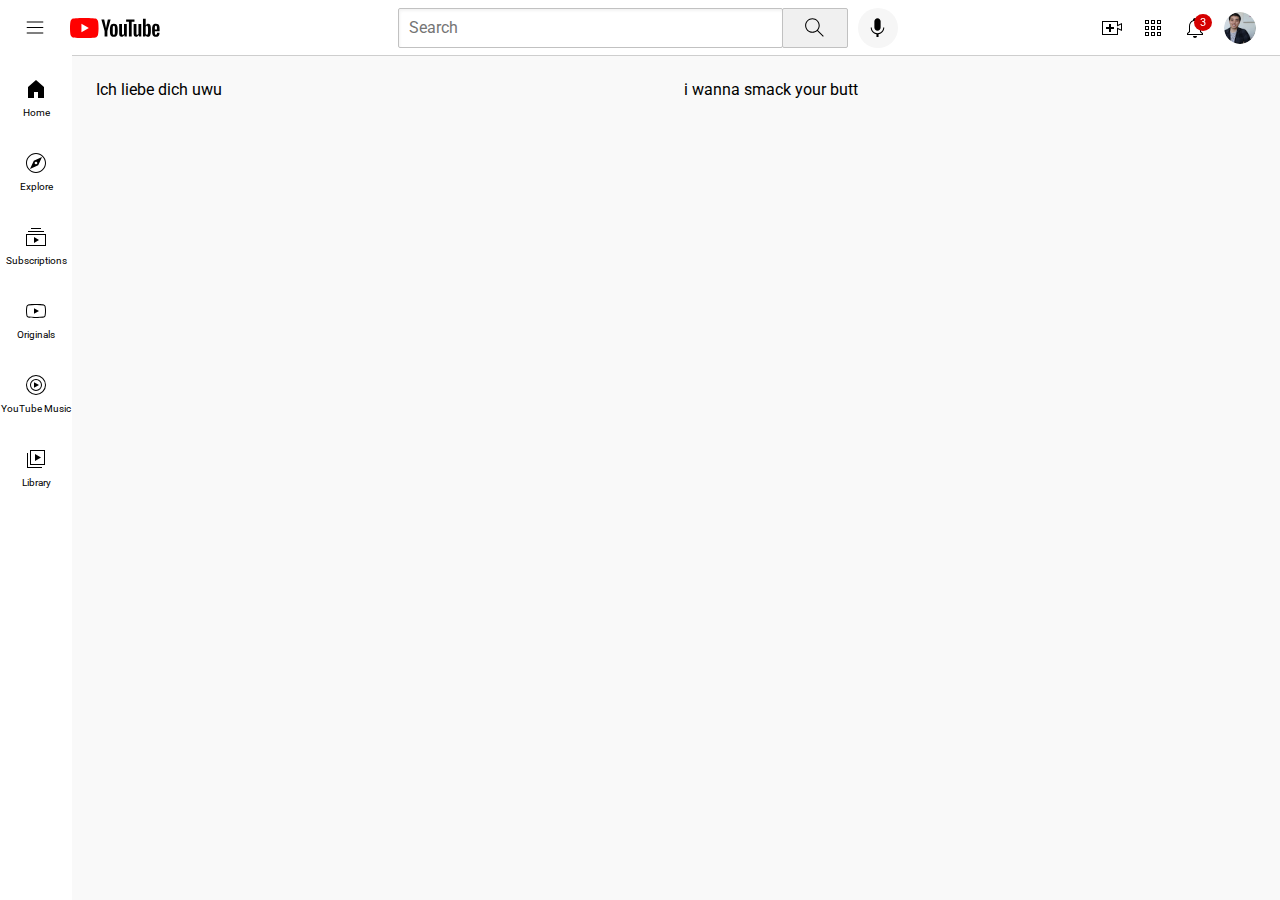
==== index.html @ 37f9c41b "Add files via upload" ====
<!DOCTYPE html>
<html>
  

  <head>
    <title>derMolli.de</title>

    <link rel="preconnect" href="https://fonts.googleapis.com">
    <link rel="preconnect" href="https://fonts.gstatic.com" crossorigin>
    <link href="https://fonts.googleapis.com/css2?family=Roboto:wght@400;500;700&display=swap" rel="stylesheet">

    <link rel="stylesheet" href="styles/general.css">
    <link rel="stylesheet" href="styles/header.css">
    <link rel="stylesheet" href="styles/sidebar.css">
    <link rel="stylesheet" href="styles/video.css">

  </head>


  <body>  
    <header class="header">

      <div class="left-section">
        <img class="hamburger-menu" src="icons/hamburger-menu.svg">
        <img class="youtube-logo" src="icons/youtube-logo.svg">
      </div>

      <div class="middle-section">
        <input class="search-bar" type="text" placeholder="Search">
        <button class="search-button">
          <img class="search-icon" src="icons/search.svg">
          <div class="tooltip">Search</div>
        </button>
        <button class="voice-search-button">
          <img class="voice-search-icon" src="icons/voice-search-icon.svg"> 
          <div class="tooltip">Search with your Voice</div>
        </button>
      </div>

      <div class="right-section">
        <div class="upload-icon-container">
          <img class="upload-icon" src="icons/upload.svg">
          <div class="tooltip">Create</div></div>
          
        <div class="youtube-apps-icon-container">
         <img class="youtube-apps-icon" src="icons/youtube-apps.svg">
         <div class="tooltip">YouTube apps</div></div>

        <div class="notifications-icon-container">
           <img class="notifications-icon" src="icons/notifications.svg">
           <div class="notifications-count">3</div>
           <div class="tooltip">Notifications</div>
        </div>
        <img class="current-user-picture" src="channel-pictures/my-channel.jpeg">
      </div>
    </header>

    <nav class="sidebar">
      <div class="sidebar-link"><img src="icons/home.svg"><div>Home</div></div>
      <div class="sidebar-link"><img src="icons/explore.svg"><div>Explore</div></div>
      <div class="sidebar-link"><img src="icons/subscriptions.svg"><div>Subscriptions</div></div>
      <div class="sidebar-link"><img src="icons/originals.svg"><div>Originals</div></div>
      <div class="sidebar-link"><img src="icons/youtube-music.svg"><div>YouTube Music</div></div>
      <div class="sidebar-link"><img src="icons/library.svg"><div>Library</div></div>
    </nav>

    
    <main>

      <section class="video-grid"> 
        Ich liebe dich uwu
        <div class=""></div>i wanna smack your butt</p>
      </section>

      </main>

    </body>

</html>
---- styles/general.css ----
p {
  font-family: Roboto, Arial;
  margin-top: 0px;
  margin-bottom: 0px;
}

body {
  font-family: Roboto, Arial;
  margin: 0px;
  padding-top: 80px;
  padding-left: 96px;
  padding-right: 24px;
  background-color: rgb(249, 249, 249);
}

a:link,
a:visited,
a:hover,
a:active {
  text-decoration: none;
}
---- styles/header.css ----
.header {
  height: 55px;
  background-color: white;
  display: flex;
  flex-direction: row;
  justify-content: space-between;

  position: fixed;
  top: 0px;
  left: 0px;
  right: 0px;
  border-bottom-width: 1px;
  border-bottom-style: solid;
  border-bottom-color: rgb(206, 206, 206);
  z-index: 100;
}

.left-section {
  display: flex;
  align-items: center;
  cursor: pointer;
}

.hamburger-menu {
  height: 22px;
  margin-left: 24px;
  margin-right: 24px;
}

.youtube-logo {
  height: 20px;
}

.middle-section {
  flex: 1;
  margin-left: 70px;
  margin-right: 35px;
  max-width: 500px;
  display: flex;
  align-items: center;
}

.search-bar  {
  flex: 1;
  height: 36px;
  padding-left: 10px;
  font-size: 16px;
  border: 1px solid rgb(193, 193, 193);
  border-radius: 2px;
  box-shadow: inset 1px 2px 3px rgba(0, 0, 0, 0.05);
  width: 0;
}

.search-bar::placeholder  {
  font-family: Roboto, Arial;
  font-size: 16px;
}
.search-button {
  height: 40px;
  width: 66px;
  background-color: rgb(240, 240, 240);
  border-width: 1px;
  border-style: solid;
  border-color: rgb(193, 193, 193);
  border-radius: 2px;
  margin-left: -1px;
  margin-right: 10px;
}

.search-button:hover {
  background-color: rgb(229, 229, 229);
}

.search-button:active {
  background-color: rgb(208, 208, 208);
}

.search-button,
.voice-search-button,
.upload-icon-container,
.youtube-apps-icon-container,
.notifications-icon-container {
  display: flex;
  justify-content: center;
  align-items: center;
  position: relative;
}

.search-button .tooltip,
.voice-search-button .tooltip,
.upload-icon-container .tooltip,
.youtube-apps-icon-container .tooltip,
.notifications-icon-container .tooltip {
  font-family: Roboto, Arial;
  position: absolute;
  background-color: grey; 
  color: white;
  padding-top: 4px;
  padding-bottom: 4px;
  padding-left: 8px;
  padding-right: 8px;
  border-radius: 2px;
  font-size: 12px;
  bottom: -30px;
  opacity: 0;
  transition: opacity 0.15s;
  pointer-events: none;
  white-space: nowrap;
}

.search-button:hover .tooltip,
.voice-search-button:hover .tooltip,
.upload-icon-container:hover .tooltip,
.youtube-apps-icon-container:hover .tooltip,
.notifications-icon-container:hover .tooltip {
  opacity: 1;
}

.search-icon {
  height: 25px;
}

.voice-search-button {
  height: 40px;
  width: 40px;
  background-color: rgb(246, 246, 246);
  border: none;
  border-radius: 50%;
}

.voice-search-icon {
  height: 25px;
}

.right-section {
  width: 180px;
  display: flex;
  align-items: center;
  justify-content: space-between;
  flex-shrink: 0;
}

.upload-icon {
  height: 24px;
}

.youtube-apps-icon {
  height: 24px;
}

.notifications-icon {
  height: 24px;
}

.notifications-count  {
  position: absolute;
  top: -2px;
  right: -5px;
  background-color: rgb(213, 0, 0);
  color: white;
  font-family: Roboto, Arial;
  font-size: 11px;
  padding-left: 6px;
  padding-right: 6px;
  padding-top: 2px;
  padding-bottom: 2px;
  border-radius: 50%;
}

.current-user-picture {
  height: 32px;
  border-radius: 50%;
  margin-right: 24px;
}
---- styles/sidebar.css ----
.sidebar {
position: fixed;
top: 55px;
left: 0px;
bottom: 0px;
width: 72px;
background-color: white;
z-index: 200;
padding-top: 5px;
}

.sidebar-link {
  height: 74px;
  display: flex;
  justify-content: center;
  align-items: center;
  flex-direction: column;
  cursor: pointer;
}

.sidebar-link:hover {
  background-color: rgb(234, 234, 234);
}

.sidebar-link img {
  height: 24px;
  margin-bottom: 6px;
}

.sidebar-link div {
  font-size: 10px;

}
---- styles/video.css ----
.thumbnail{
  width: 100%;
}

.video-title {
  margin-top: 0px;
  font-size: 14px;
  font-weight: 500;
  line-height: 20px;
  margin-bottom: 10px;
}


.video-author {
  margin-bottom: 4px;
  
  text-decoration: none;
}

.video-author,
.video-stats {
  font-size: 12px;
  color: #606060;
}

.video-preview {
}

.video-info-grid {
  display: grid;
  grid-template-columns: 50px 1fr;
}

.profile-picture {
  width: 36px;
  border-radius: 50px;
}

.thumbnail-row {
  margin-bottom: 8px;
  position: relative;
}


.video-grid {
  display: grid;
  grid-template-columns: 1fr 1fr 1fr;
  column-gap: 16px;
  row-gap: 40px;
}

@media (max-width: 750px) {
  .video-grid {
    grid-template-columns: 1fr 1fr;
  }
}


@media (min-width: 751px) and (max-width: 999px) {
  .video-grid {
    grid-template-columns: 1fr 1fr 1fr;
  }
}

@media (min-width: 1000px) {
  .video-grid {
    grid-template-columns: 1fr 1fr 1fr 1fr;
  }
}

.video-time {
  background-color: rgba(0, 0, 0, 0.9);
  color: white;
  position: absolute;
  bottom: 8px;
  right: 5px;
  font-size: 12px;
  font-weight: 500;
  padding: 4px 4px;
  border-radius: 2px;
}
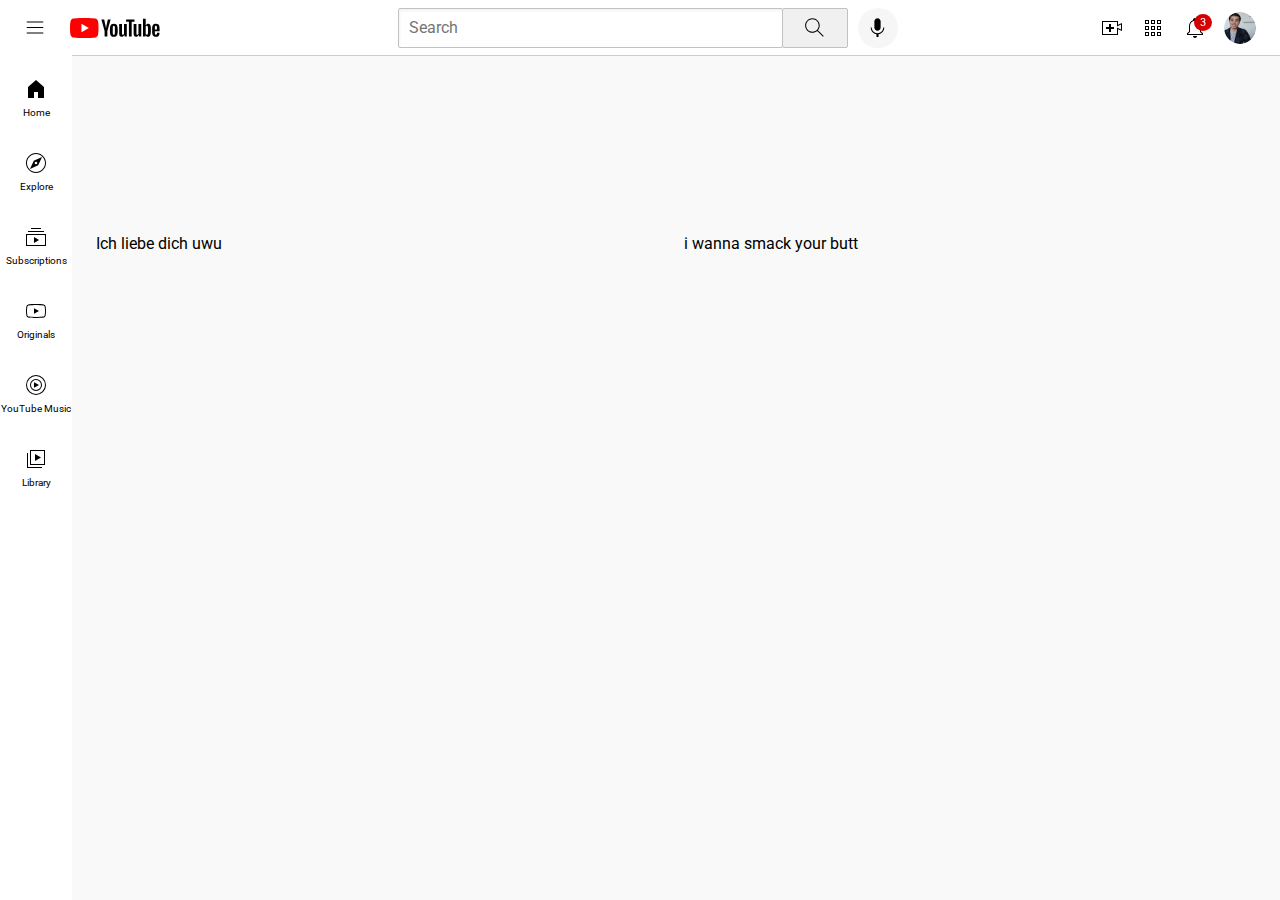
==== commit 77d97eb9: "Update index.html" ====
--- a/index.html
+++ b/index.html
@@ -13,11 +13,60 @@
     <link rel="stylesheet" href="styles/header.css">
     <link rel="stylesheet" href="styles/sidebar.css">
     <link rel="stylesheet" href="styles/video.css">
-
+    <link rel="stylesheet" href="styles/embed.css">
   </head>
 
 
   <body>  
+    
+  <script src= "https://player.twitch.tv/js/embed/v1.js"></script>
+	<div class="twitch-container">
+  		<div id="twitch-video" class="hide">
+  		</div>
+        <div class="twitch-chat">
+    	<iframe
+      	frameborder="0"
+      	scrolling="no"
+      	src="https://www.twitch.tv/embed/MrMrNightfox/chat?parent=dermolli.de&parent=www.dermolli.de" <!-- Change the CHANNELNAME to the desired twitch handle.  Change the parent website in the URL here to the actual place you're running the script from, otherwise twitch will throw an error.  Must do versions with and without www. Only put the root URL of your website, no need to put in the specific page.-->
+      	height="100%"
+      	width="100%"
+        allow="autoplay">
+    	</iframe>
+  </div>
+  	</div>
+
+  <script type="text/javascript">
+    var options = {
+      channel: "MrMrNightfox", // TODO: Change this to the streams username you want to embed
+      height: 360,
+      width: 640,
+    };
+    var player = new Twitch.Player("twitch-video", options);
+
+    player.addEventListener(Twitch.Player.READY, initiate)
+
+    function initiate() {
+      player.addEventListener(Twitch.Player.ONLINE, handleOnline);
+      player.addEventListener(Twitch.Player.OFFLINE, handleOffline);
+      player.removeEventListener(Twitch.Player.READY, initiate);
+    }
+
+    function handleOnline() {
+      document.getElementById("twitch-video").classList.remove('hide');
+      document.getElementById("twitch-container").classList.remove('hide');
+      player.removeEventListener(Twitch.Player.ONLINE, handleOnline);
+      player.addEventListener(Twitch.Player.OFFLINE, handleOffline);
+      player.setMuted(false);
+    }
+
+    function handleOffline() {
+      document.getElementById("twitch-video").classList.add('hide');
+      document.getElementById("twitch-container").classList.add('hide');
+      player.removeEventListener(Twitch.Player.OFFLINE, handleOffline);
+      player.addEventListener(Twitch.Player.ONLINE, handleOnline);
+      player.setMuted(true);
+    }
+  </script>
     <header class="header">
 
       <div class="left-section">
@@ -66,7 +115,6 @@
 
     
     <main>
-
       <section class="video-grid"> 
         Ich liebe dich uwu
         <div class=""></div>i wanna smack your butt</p>
@@ -76,4 +124,4 @@
 
     </body>
 
-</html>+</html>
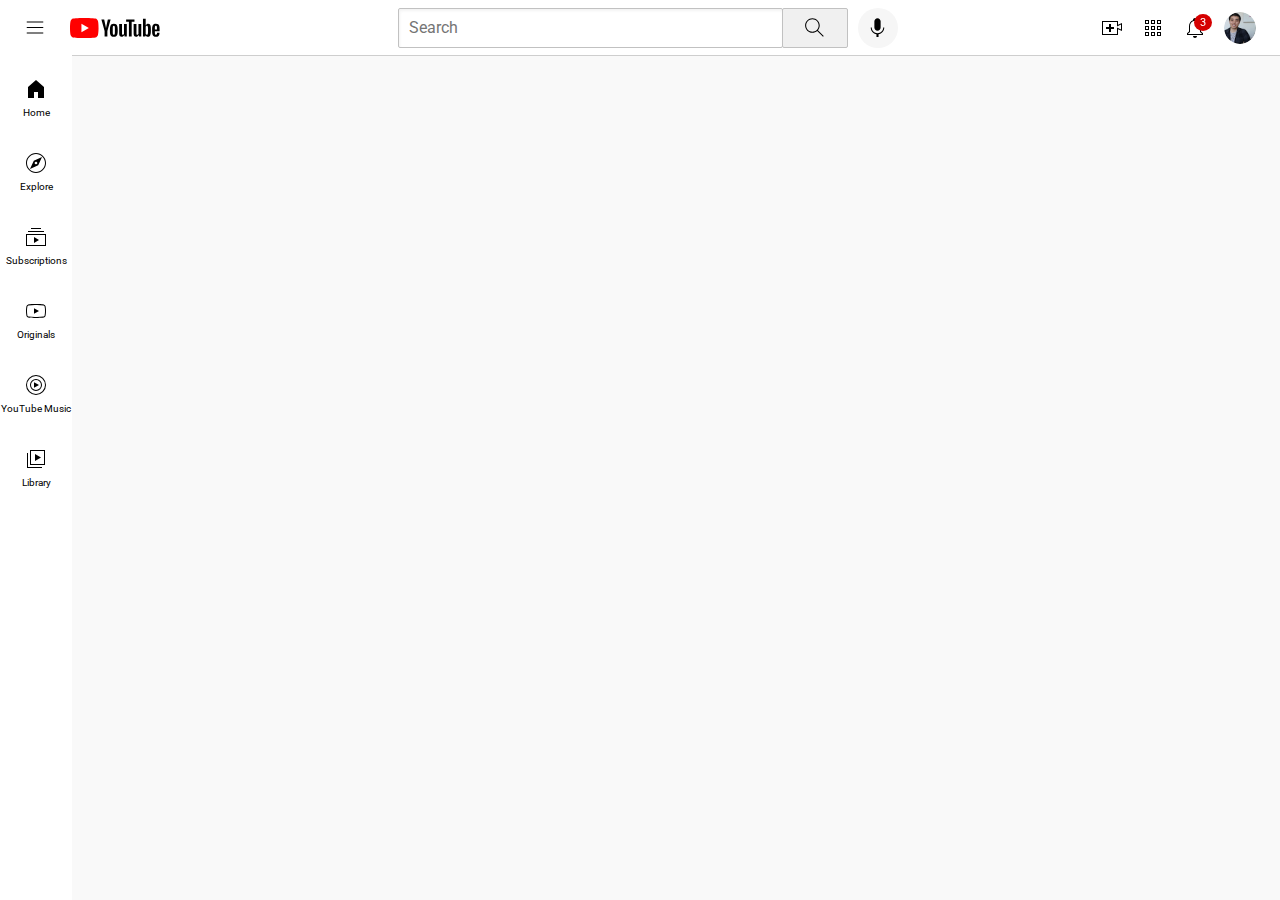
==== commit 6b110947: "Update index.html" ====
--- a/index.html
+++ b/index.html
@@ -115,9 +115,7 @@
 
     
     <main>
-      <section class="video-grid"> 
-        Ich liebe dich uwu
-        <div class=""></div>i wanna smack your butt</p>
+      <section class="video-grid">
       </section>
 
       </main>
--- a/styles/embed.css
+++ b/styles/embed.css
@@ -0,0 +1,41 @@
+
+.hide { display:none; }
+#twitch-video {
+  padding-top: 56.25%;
+  position: relative;
+  height: 0;
+}
+
+#twitch-video iframe{
+  position: absolute;
+  width: 100%;
+  height: 100%;
+  top: 0;
+}
+.twitch-container .twitch-chat {
+  height: 400px;
+}
+
+.twitch-container .twitch-chat iframe {
+  width: 100%;
+  height: 100%;
+}
+@media screen and (min-width: 850px) {
+.twitch-container {
+position: relative;
+}
+
+#twitch-video {
+width: 75%;
+padding-top: 42.1875%;
+}
+
+.twitch-container .twitch-chat {
+width: 25%;
+height: auto;
+position: absolute;
+top: 0;
+right: 0;
+bottom: 0;
+}
+}